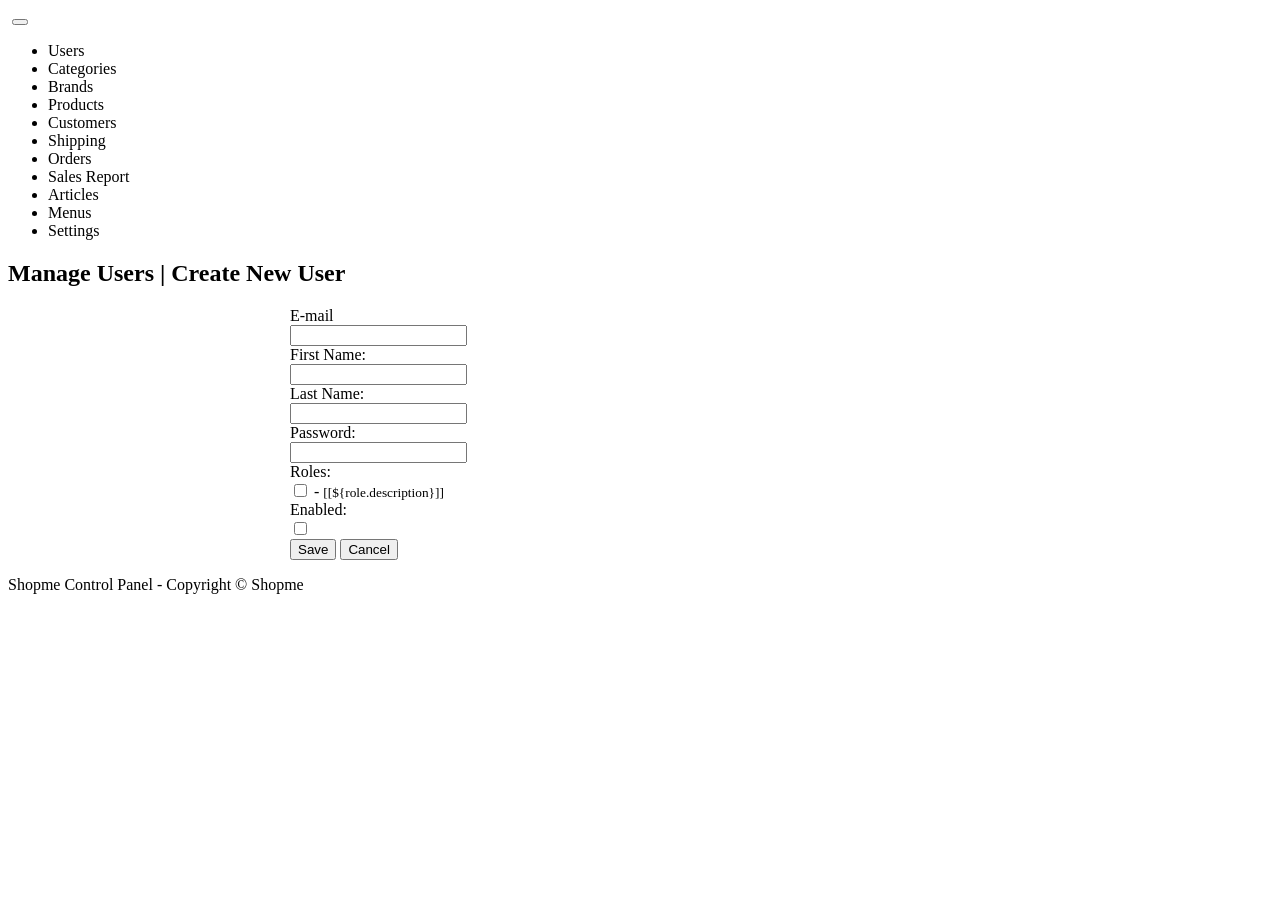
==== ShopmeWebParent/ShopmeBackEnd/src/main/resources/templates/user_form.html @ f2b36eac "Add user method" ====
<!DOCTYPE html>
<html xmlns:th="http://www.thymeleaf.org">
<head>
<meta http-equiv="Content-Type" content="text/html; charset=UTF-8">
<meta name="viewport"
	content="width-device-width,initial-scale=1.0, minimum-scale=1.0">
<title>Create New User</title>

<link rel="stylesheet" type="text/css"
	th:href="@{/webjars/bootstrap/css/bootstrap.min.css}">
<script type="text/javascript" th:src="@{/webjars/jquery/jquery.min.js}"></script>
<script type="text/javascript"
	th:src="@{/webjars/bootstrap/js/bootstrap.min.js}"></script>
</head>
<body>
	<div class="container-fluid">
		<div>
			<nav class="navbar navbar-expand-lg bg-dark navbar-dark">
				<a class="navbar-brand" th:href="@{/}"> <img
					th:src="@{/images/ShopmeAdminSmall.png}" />
				</a>
				<button class = "navbar-toggler" type = "button" data-toggle="collapse" data-target="#topNavbar">
					<span class ="navbar-toggler-icon"></span>
				</button>
				<div class="collapse navbar-collapse" id = "topNavbar">
					<ul class="navbar-nav">
						<li class="nav-item">
						<a class="nav-link" th:href="@{/users}">Users</a>
						</li>
						<li class="nav-item">
						<a class="nav-link" th:href="@{/categories}">Categories</a>
						</li>
						<li class="nav-item">
						<a class="nav-link" th:href="@{/brands}">Brands</a>
						</li>
					    <li class="nav-item">
						<a class="nav-link" th:href="@{/products}">Products</a>
						</li>
						<li class="nav-item">
						<a class="nav-link" th:href="@{/customers}">Customers</a>
						</li>
						<li class="nav-item">
						<a class="nav-link" th:href="@{/shipping}">Shipping</a>
						</li>
						<li class="nav-item">
						<a class="nav-link" th:href="@{/orders}">Orders</a>
						</li>
						<li class="nav-item">
						<a class="nav-link" th:href="@{/report}">Sales Report</a>
						</li>
						<li class="nav-item">
						<a class="nav-link" th:href="@{/articles}">Articles</a>
						</li>
						<li class="nav-item">
						<a class="nav-link" th:href="@{/menus}">Menus</a>
						</li>
						<li class="nav-item">
						<a class="nav-link" th:href="@{/settings}">Settings</a>
						</li>
					</ul>
				</div>
			</nav>
		</div>
		<div>
			<h2>Manage Users | Create New User</h2>
		</div>
		<div>
			<form th:action="@{/users/save}" method="post" style="max-width:700px; margin:0 auto"
			th:object="${user}">
			<div class = "border border-secondary rounded p-3">
			<div class = "form-group row">
				<label class="col-sm-4 col-form-label">E-mail</label>
				<div class = "col-sm-8">
					<input type ="email" class = "form-control" th:field="*{email}" required minlength="8" maxlength="128">
				</div>
			</div>
			
			<div class = "form-group row">
				<label class="col-sm-4 col-form-label">First Name:</label>
				<div class = "col-sm-8">
					<input type ="text" class = "form-control" th:field="*{firstName}" required minlength="2" maxlength="45">
				</div>
			</div>
			
			<div class = "form-group row">
				<label class="col-sm-4 col-form-label">Last Name:</label>
				<div class = "col-sm-8">
					<input type ="text" class = "form-control" th:field="*{lastName}" required minlength="2" maxlength="45">
				</div>
			</div>
			
			<div class = "form-group row">
				<label class="col-sm-4 col-form-label">Password:</label>
				<div class = "col-sm-8">
					<input type ="password" class = "form-control" th:field="*{password}" required minlength="8" maxlength="20">
				</div>
			</div>
			
			<div class = "form-group row">
				<label class="col-sm-4 col-form-label">Roles:</label>
				<div class = "col-sm-8">
					<th:block th:each ="role : ${listRoles}">
					<input type ="checkbox" th:field="*{roles}" th:text="${role.name}"
					th:value="${role.id}"
					class = "m-2">
					- <small>[[${role.description}]]</small>
					<br/>
					</th:block>
				</div>
			</div>
			
			<div class = "form-group row">
				<label class="col-sm-4 col-form-label">Enabled:</label>
				<div class = "col-sm-8">
					<input type = "checkbox" th:field = "*{enabled}">
				</div>
			</div>
					
			<div class = "text-center">
				<input type ="submit" value="Save" class = "btn btn-primary m-3">
				<input type ="submit" value="Cancel" class = "btn btn-secondary" id = "buttonCancel">
			</div>
			</div>
			</form>
		</div>
		<div class = "text-center">
			<p>Shopme Control Panel - Copyright &copy; Shopme</p>
		</div>
	</div>
<script type = "text/javascript">
	$(document).ready(function(){
		$("#buttonCancel").on("click",function(){
			window.location="[[@{/users}]]"
		});
	});
</script>
</body>
</html>
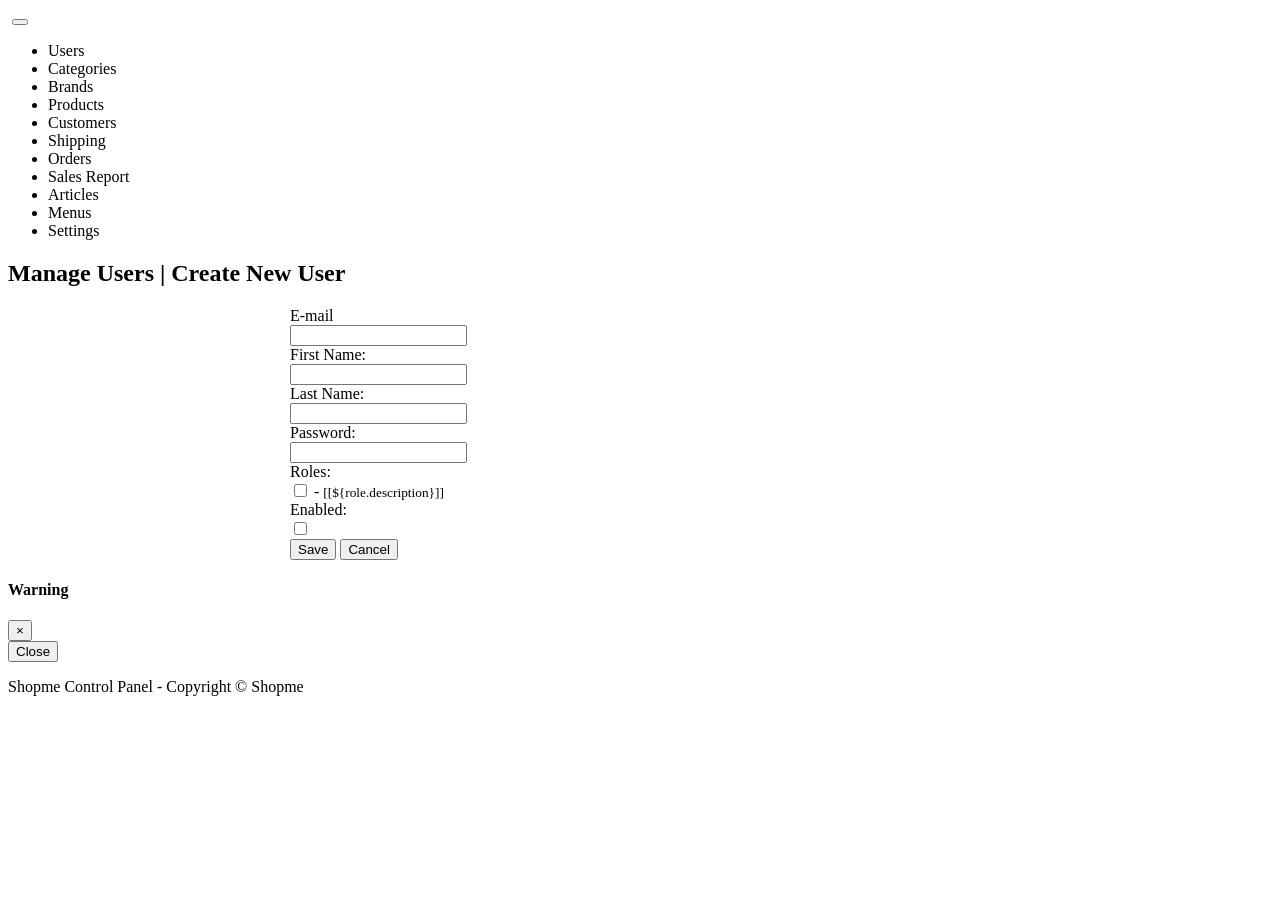
==== commit 18fa9324: "Password Security & dupplicated Email check" ====
--- a/ShopmeWebParent/ShopmeBackEnd/src/main/resources/templates/user_form.html
+++ b/ShopmeWebParent/ShopmeBackEnd/src/main/resources/templates/user_form.html
@@ -66,7 +66,7 @@
 		</div>
 		<div>
 			<form th:action="@{/users/save}" method="post" style="max-width:700px; margin:0 auto"
-			th:object="${user}">
+			th:object="${user}" onsubmit = "return checkEmailUnique(this)">
 			<div class = "border border-secondary rounded p-3">
 			<div class = "form-group row">
 				<label class="col-sm-4 col-form-label">E-mail</label>
@@ -123,16 +123,69 @@
 			</div>
 			</form>
 		</div>
+		<div class = "modal fade text-center" id = "modalDialog">
+			<div class = "modal-dialog">
+		    	<div class = "modal-content">
+		    		<div class = "modal-header">
+		    			<h4 class = "modal-title" id = "modalTitle">Warning</h4>
+		    			<button type = "button" class="close" data-dismiss="modal">&times;</button>
+		    		</div>
+		    		<div class = "modal-body">
+		    			<span id ="modalBody">
+		    			
+		    			</span>
+		    		</div>
+		    		<div class= "modal-footer">
+		    			<button type = "button" class="btn btn-danger" data-dismiss="modal">Close</button>
+		    		</div>
+		    	</div>
+		    </div>
+		</div>
+		
 		<div class = "text-center">
 			<p>Shopme Control Panel - Copyright &copy; Shopme</p>
 		</div>
 	</div>
-<script type = "text/javascript">
-	$(document).ready(function(){
-		$("#buttonCancel").on("click",function(){
-			window.location="[[@{/users}]]"
+	<script type="text/javascript">
+		$(document).ready(function() {
+			$("#buttonCancel").on("click", function() {
+				window.location = "[[@{/users}]]"
+			});
 		});
-	});
-</script>
+
+		function checkEmailUnique(form) {
+			url = "[[@{/users/check_email}]]";
+			userEmail = $("#email").val();
+			csrfValue = $("input[name='_csrf']").val();
+			params = {
+				email : userEmail,
+				_csrf : csrfValue
+			};
+			
+			$.post(url, params, function(response) {
+				if (response == "OK") {
+					form.submit();
+				} else if (response == "Duplicated") {
+					showModalDialog("Warning","There is another user having the email\n" + userEmail);
+				} else {
+					
+					showModalDialog("Error","Unknown response from server");
+				}
+
+			}).fail(function(){
+				showModalDialog("Error","Could not connect the server");
+			});
+
+			return false;
+		}
+		
+		function showModalDialog(title,message){
+			
+			$("#modalTitle").text(title);
+			$("#modalBody").text(message);
+			$("#modalDialog").modal();
+			
+		}
+	</script>
 </body>
 </html>
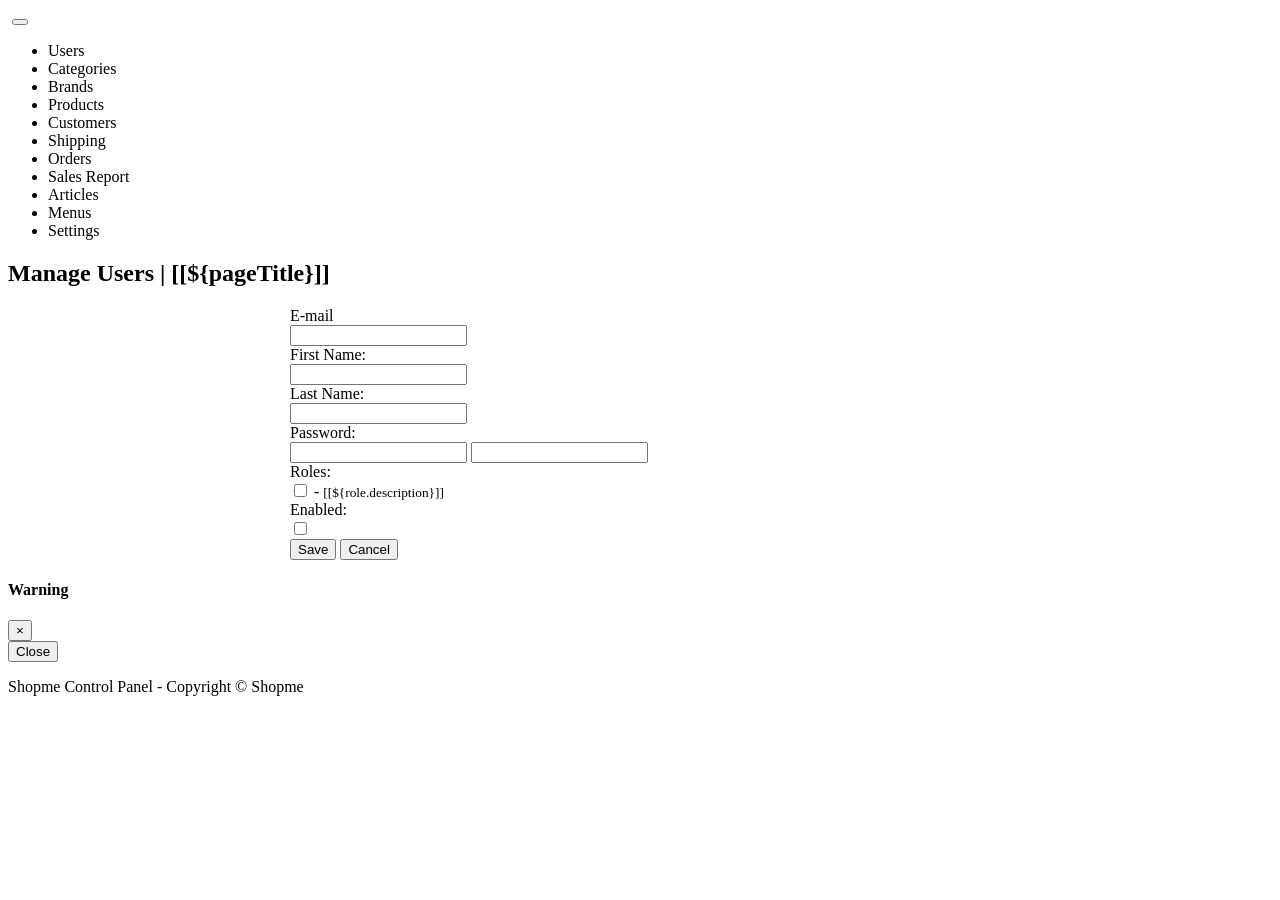
==== commit 998e2a4e: "Add Updating Method" ====
--- a/ShopmeWebParent/ShopmeBackEnd/src/main/resources/templates/user_form.html
+++ b/ShopmeWebParent/ShopmeBackEnd/src/main/resources/templates/user_form.html
@@ -4,7 +4,7 @@
 <meta http-equiv="Content-Type" content="text/html; charset=UTF-8">
 <meta name="viewport"
 	content="width-device-width,initial-scale=1.0, minimum-scale=1.0">
-<title>Create New User</title>
+<title>[[${pageTitle}]]</title>
 
 <link rel="stylesheet" type="text/css"
 	th:href="@{/webjars/bootstrap/css/bootstrap.min.css}">
@@ -62,11 +62,12 @@
 			</nav>
 		</div>
 		<div>
-			<h2>Manage Users | Create New User</h2>
+			<h2>Manage Users | [[${pageTitle}]]</h2>
 		</div>
 		<div>
 			<form th:action="@{/users/save}" method="post" style="max-width:700px; margin:0 auto"
 			th:object="${user}" onsubmit = "return checkEmailUnique(this)">
+			<input type = "hidden" th:field= "*{id}">
 			<div class = "border border-secondary rounded p-3">
 			<div class = "form-group row">
 				<label class="col-sm-4 col-form-label">E-mail</label>
@@ -92,7 +93,11 @@
 			<div class = "form-group row">
 				<label class="col-sm-4 col-form-label">Password:</label>
 				<div class = "col-sm-8">
-					<input type ="password" class = "form-control" th:field="*{password}" required minlength="8" maxlength="20">
+					<input th:if="${user.id == null}" type ="password" class = "form-control" 
+					th:field="*{password}" required minlength="8" maxlength="20">
+					
+					<input th:if="${user.id != null}" type ="password" class = "form-control" 
+					th:field="*{password}" minlength="8" maxlength="20">
 				</div>
 			</div>
 			
@@ -156,8 +161,10 @@
 		function checkEmailUnique(form) {
 			url = "[[@{/users/check_email}]]";
 			userEmail = $("#email").val();
+			userId = $("#id").val();
 			csrfValue = $("input[name='_csrf']").val();
 			params = {
+				id : userId,
 				email : userEmail,
 				_csrf : csrfValue
 			};
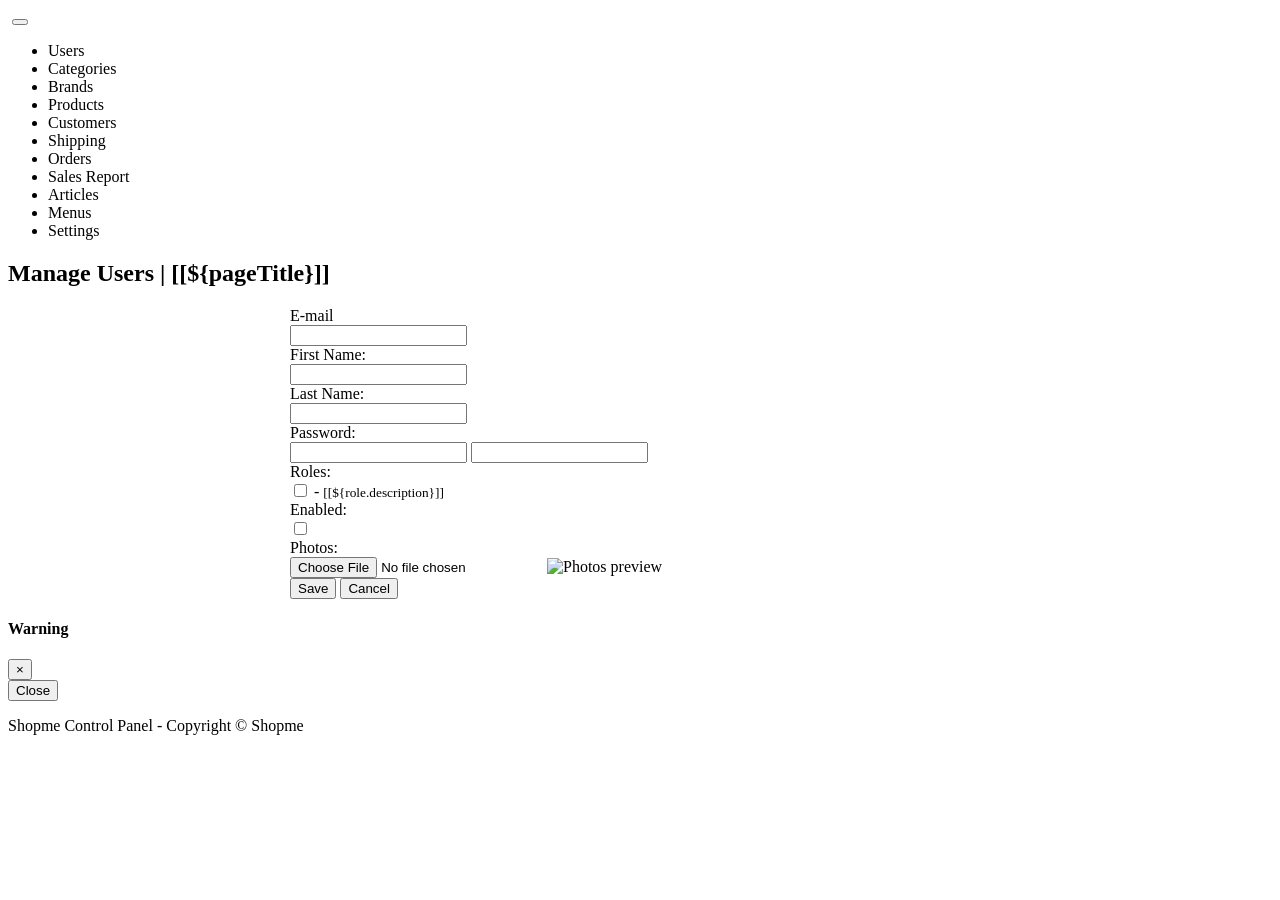
==== commit 36814bfd: "Add FileUproading" ====
--- a/ShopmeWebParent/ShopmeBackEnd/src/main/resources/templates/user_form.html
+++ b/ShopmeWebParent/ShopmeBackEnd/src/main/resources/templates/user_form.html
@@ -66,7 +66,8 @@
 		</div>
 		<div>
 			<form th:action="@{/users/save}" method="post" style="max-width:700px; margin:0 auto"
-			th:object="${user}" onsubmit = "return checkEmailUnique(this)">
+			th:object="${user}" enctype = "multipart/form-data"
+			onsubmit = "return checkEmailUnique(this)">
 			<input type = "hidden" th:field= "*{id}">
 			<div class = "border border-secondary rounded p-3">
 			<div class = "form-group row">
@@ -118,6 +119,16 @@
 				<label class="col-sm-4 col-form-label">Enabled:</label>
 				<div class = "col-sm-8">
 					<input type = "checkbox" th:field = "*{enabled}">
+				</div>
+			</div>
+			
+			<div class = "form-group row">
+				<label class="col-sm-4 col-form-label">Photos:</label>
+				<div class = "col-sm-8">
+					<input type = "file" id = "fileImage" name = "image" accept = "image/png, image/jpeg"
+					class = "mb-2">
+					<img id = "thumbnail" alt = "Photos preview" th:src = "@{/images/default-user.png}"
+					class = "img-fluid">
 				</div>
 			</div>
 					
@@ -156,7 +167,31 @@
 			$("#buttonCancel").on("click", function() {
 				window.location = "[[@{/users}]]"
 			});
+			
+			$("#fileImage").change(function(){
+				fileSize = this.files[0].size;
+				
+				if(fileSize > 1048576){
+					this.setCustomValidity("You must choose an image less than 1MB!");
+					this.reportValidity();
+				} else {
+					this.setCustomValidity("");
+					showImageThumbnail(this);
+					
+				}
+				
+			});
 		});
+		
+		function showImageThumbnail(fileInput){
+			var file = fileInput.files[0];
+			var reader = new FileReader();
+			reader.onload = function(e){
+				$("#thumbnail").attr("src", e.target.result);
+				
+			}
+			reader.readAsDataURL(file)
+		}
 
 		function checkEmailUnique(form) {
 			url = "[[@{/users/check_email}]]";
